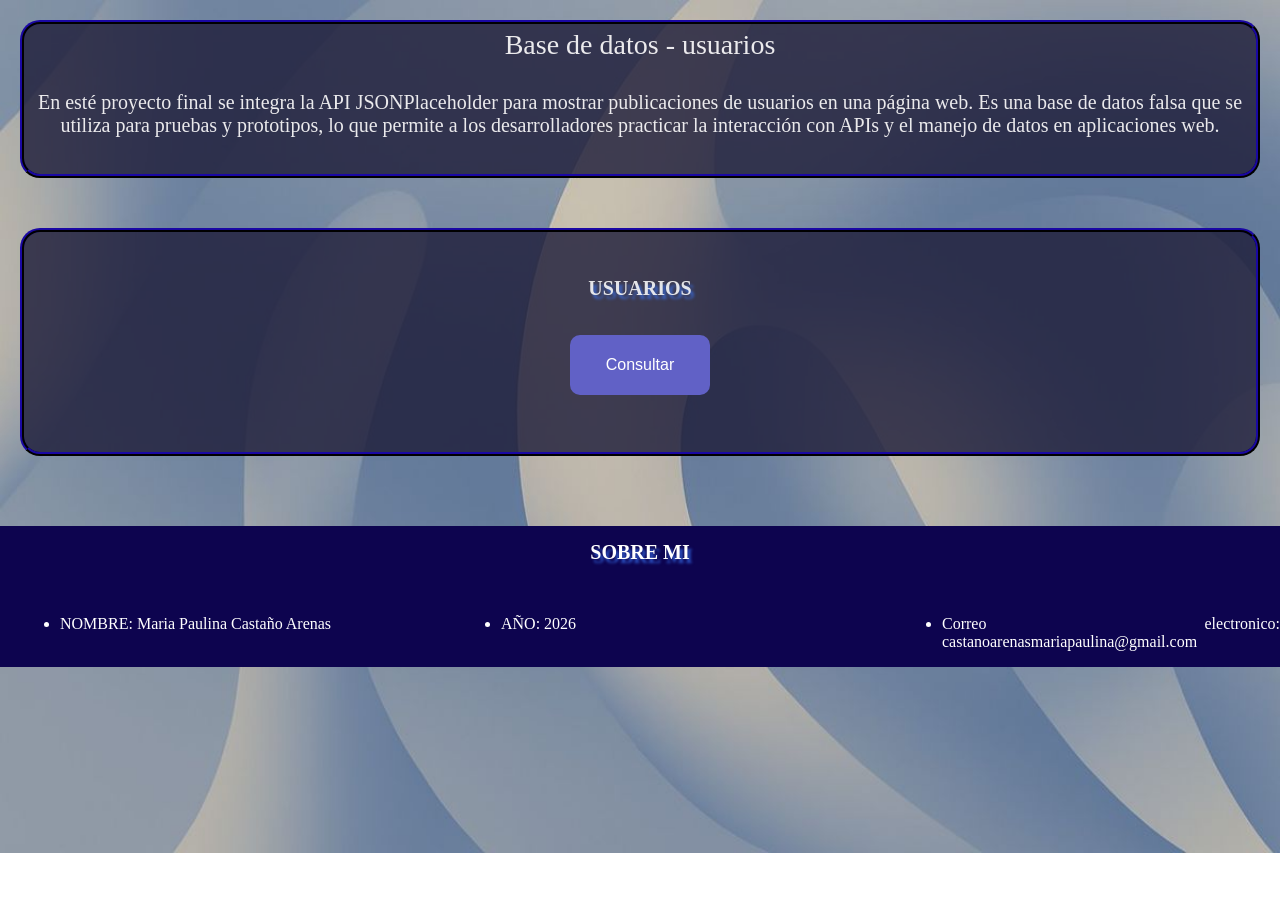
==== trabajo-final-js/index.html @ 071f5902 "OK HTML and CSS" ====
<!DOCTYPE html>
<html lang="es">

<head>
    <meta charset="UTF-8">
    <meta name="viewport" content="width=device-width, initial-scale=1.0">
    <meta name="description"
        content="Integración de la API JSONPlaceholder para mostrar publicaciones de usuarios en una página web.">
    <link rel="stylesheet" href="/trabajo-final-js/css/styles.css">
    <title>TRABAJO FINAL HTML, CSS, JS, DOM, API</title>
</head>

<body>
    <div class="header">
        <header class="header-title">Base de datos - usuarios </header>
        <p>En esté proyecto final se integra la API JSONPlaceholder para mostrar publicaciones de usuarios en una
            página web. Es una base de datos falsa que se utiliza para pruebas y prototipos, lo que permite a los
            desarrolladores practicar la interacción con APIs y el manejo de datos en aplicaciones web.
        </p>
    </div>


    <main class="main">
        <h3>USUARIOS</h3>
        <div class="container-btn">
            <button class="btn" id="consultarBtn">Consultar</button>
        </div>

        <div id="resultados">
        </div>
    </main>
    <footer>
        <h3>SOBRE MI</h3>
        <div class="columnas">
            <div class="column">
                <ul>
                    <li>NOMBRE: Maria Paulina Castaño Arenas</li>
                </ul>
            </div>
            <div class="column">
                <ul>
                    <li>AÑO: 2026</li>
                </ul>
            </div>
            <div class="column">
                <ul>
                    <li>Correo electronico: castanoarenasmariapaulina@gmail.com</li>
                </ul>
            </div>
        </div>
    </footer>
    <script src="/trabajo-final-js/js/app.js"></script>
</body>

</html>
---- trabajo-final-js/css/styles.css ----
body{
    font-family: cursive;
    background-image: url(/practicas/img/fondo.jpg);
    background-repeat: no-repeat;
    background-size: cover;
    margin: 0;
}
.header-title{
    align-self: center;
    margin-bottom: 10px;
    margin-top: 5px;
    font-size: 28px;
}
.header{
    color: rgba(255, 254, 254, 0.9);
    display: flex;
    flex-direction: column;
    font-size: 20px;
    background-color: rgba(29, 28, 57, 0.8);
    border-radius: 20px ;
    border: 4px ridge rgb(13, 4, 79);
    height: 150px;
    text-align: center;
    margin: 20px 20px 0 20px;
}
.main{
    color: rgba(246, 246, 246, 0.9);
    display: flex;
    flex-direction: column;
    font-size: 20px;
    background-color: rgba(29, 28, 57, 0.8);
    border-radius: 20px ;
    border: 4px ridge rgb(13, 4, 79);
    height: 200px;
    text-align: center;
    margin: 50px 20px 0 20px;
    padding: 10px;
}
.container-btn{
    display: flex;
    justify-content: center;
}

.btn {
  background-color: rgb(97, 97, 198);
  border: none;
  border-radius: 10px;
  color: white;
  font-size: 16px;
  height: 60px;
  width: 140px;
  transition: 0.3s; 
  display: flex;
  justify-content: center;
  align-items: center;
}

.btn:hover {
  background-color: darkblue; 
}

h3{
    text-shadow: 3px 4px 3px rgba(57, 118, 249, 0.705);
    display: flex;
    justify-content: center;
    padding: 15px;
    font-size: 20px;
}
footer{
    background-color:rgb(13, 4, 79);
    color: white;
    width: 100%;
    margin-top: 70px;
}
.columnas{
    display: flex;
    justify-content: space-between;
    gap: 30px;
    margin: 15px 0 0 20px;
}
.column{
     width: 30%;
    color: white;
    text-align: justify;
}
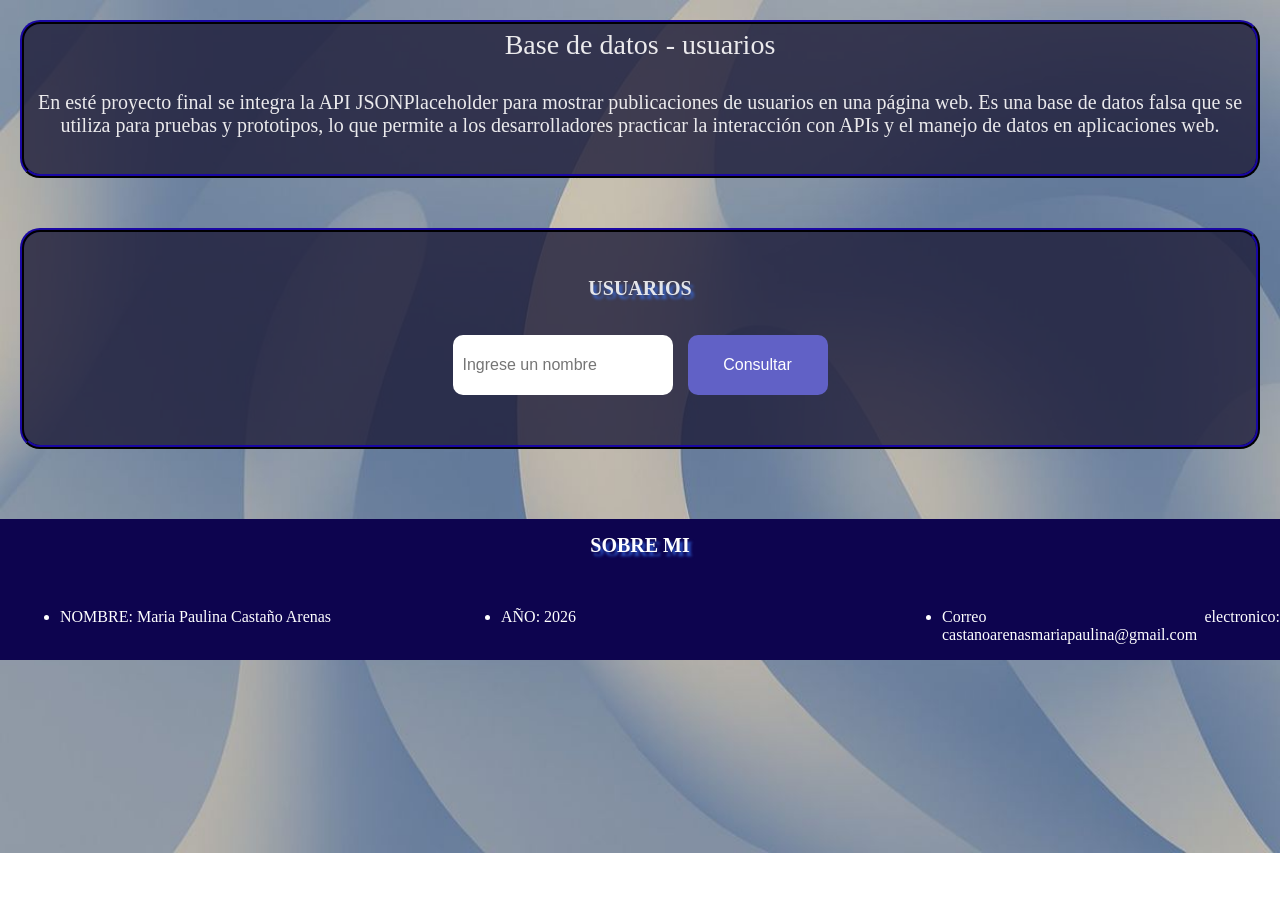
==== commit 4d7390e1: "Change js file, add challenge" ====
--- a/trabajo-final-js/index.html
+++ b/trabajo-final-js/index.html
@@ -23,6 +23,7 @@
     <main class="main">
         <h3>USUARIOS</h3>
         <div class="container-btn">
+            <input type="text" id="inputBuscar" placeholder="Ingrese un nombre">
             <button class="btn" id="consultarBtn">Consultar</button>
         </div>
 
--- a/trabajo-final-js/css/styles.css
+++ b/trabajo-final-js/css/styles.css
@@ -31,7 +31,7 @@
     background-color: rgba(29, 28, 57, 0.8);
     border-radius: 20px ;
     border: 4px ridge rgb(13, 4, 79);
-    height: 200px;
+    height: auto;
     text-align: center;
     margin: 50px 20px 0 20px;
     padding: 10px;
@@ -83,3 +83,24 @@
     color: white;
     text-align: justify;
 }
+
+#resultados {
+    display: grid;
+    grid-template-columns: repeat(auto-fit, minmax(220px, 1fr));
+    gap: 16px;
+    padding: 20px;
+}
+
+.tarjeta {
+    background: rgb(75, 61, 145);
+    padding: 16px;
+    border-radius: 12px;
+}
+#inputBuscar {
+    padding: 10px;
+    border-radius: 10px;
+    border: none;
+    width: 200px;
+    font-size: 16px;
+    margin-right: 15px;
+}
